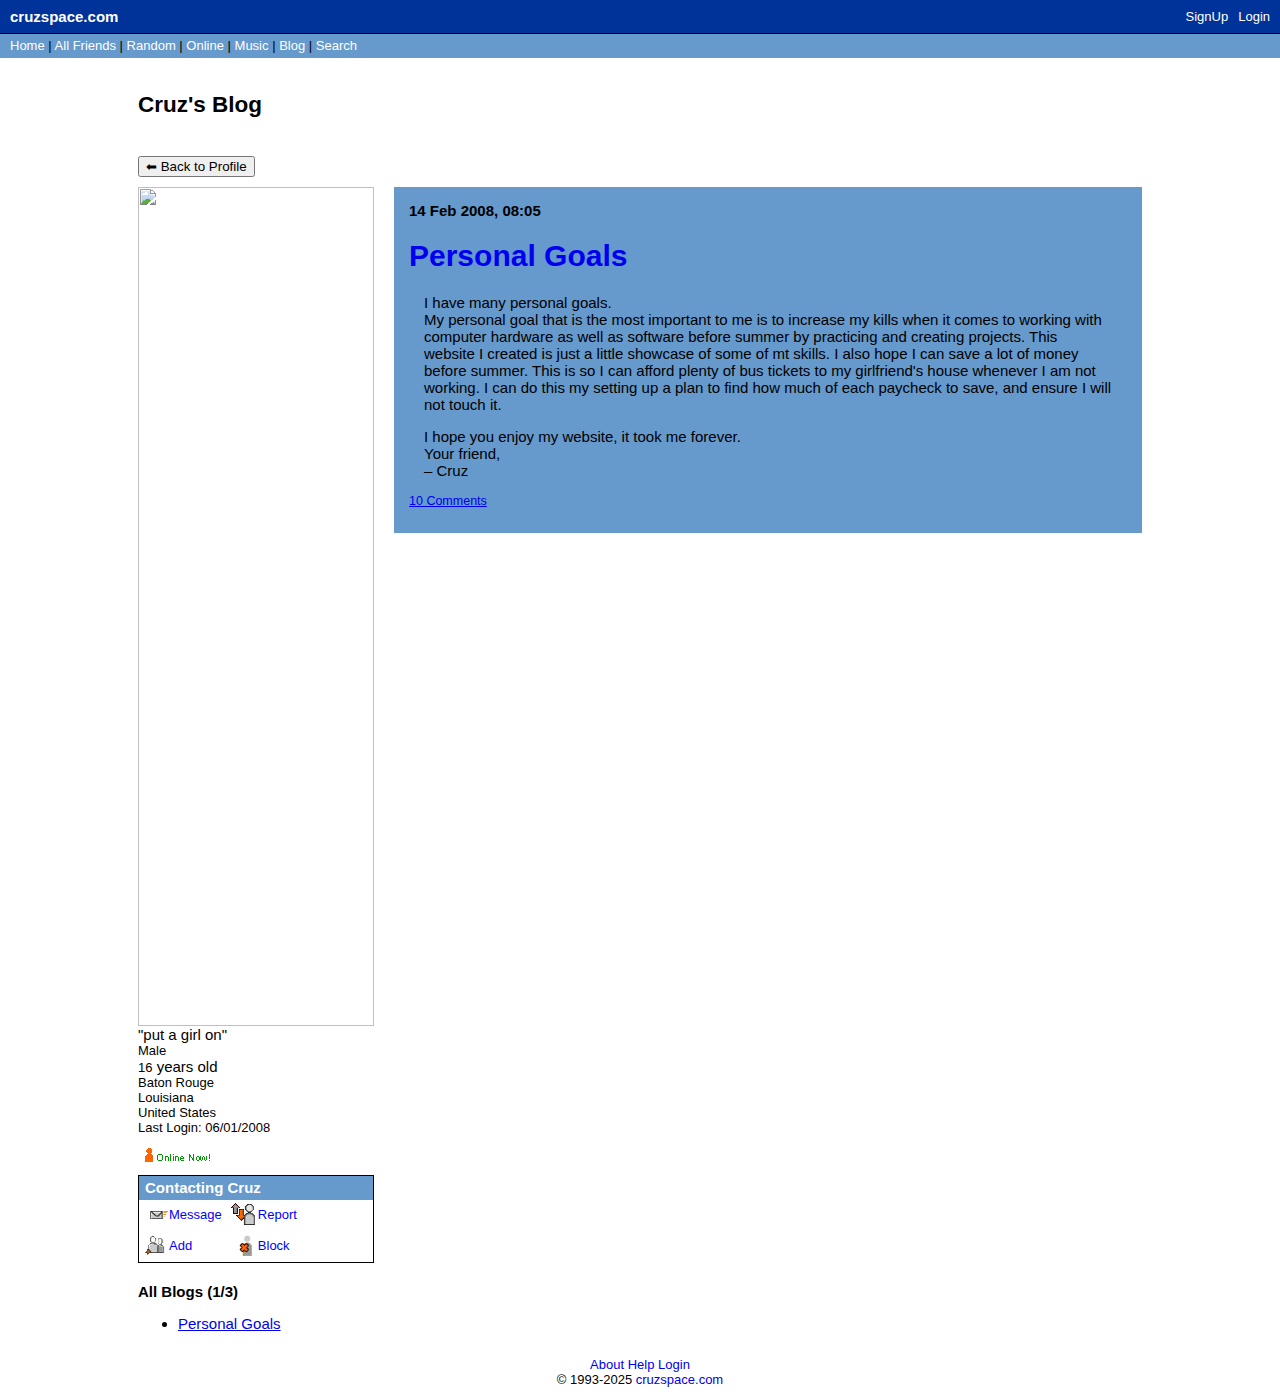
==== goal1.html @ 3d90dbf6 "hey" ====
<html lang="en"><head>
  <meta charset="UTF-8">
  <title>MYSPACE</title>
  <meta name="description" content="A PLACE FOR FWIENDS">
  <link rel="icon" type="image/png" href="favicon.png">
  <meta property="og:og:title" content="MYSPACE">
  <meta property="og:determiner" content="MY">
  <meta property="og:type" content="website">
  <meta property="og:description" content="A PLACE FOR FWIENDS">
  <meta property="og:image" content="https://myspace.windows93.net/u/1/avatar.jpg">
  <meta property="og:url" content="https://myspace.windows93.net/?id=1">
  <meta property="og:site_name" content="MYSPACE.WINDOWS93.NET">
  <meta name="viewport" content="width=device-width, initial-scale=1.0, maximum-scale=1.0, user-scalable=no">	
  <link rel="stylesheet" href="style.css">
  <script type="text/javascript" src="jquery.js"></script>
<style type="text/css" id="operaUserStyle"></style></head>
<body class="blogBody">
  <div id="container" style="animation-name: none;">
  <script>
    function timeConverter(t) {     
        //var a = new Date(t * 1000);
        var a = new Date(parseInt(t));
        var today = new Date();
        var yesterday = new Date(Date.now() - 86400000);
        var months = ['Jan', 'Feb', 'Mar', 'Apr', 'May', 'Jun', 'Jul', 'Aug', 'Sep', 'Oct', 'Nov', 'Dec'];
        var year = a.getFullYear();
        var month = months[a.getMonth()];
        var date = a.getDate();
        var hour = a.getHours();
        if (hour<10) {hour='0'+hour};
        var min = a.getMinutes();
        if (min<10) {min='0'+min};
        if (a.setHours(0,0,0,0) == today.setHours(0,0,0,0))
            return 'Today, ' + hour + ':' + min;
        else if (a.setHours(0,0,0,0) == yesterday.setHours(0,0,0,0))
            return 'Yesterday, ' + hour + ':' + min;
        else if (year == today.getFullYear())
            return date + ' ' + month + ', ' + hour + ':' + min;
        else
            return date + ' ' + month + ' ' + year + ', ' + hour + ':' + min;
    }
    function addStyleString(str) {
        var node = document.createElement('style');
        node.innerHTML = str;
        document.body.appendChild(node);
    }	
  </script>


  <style></style>
  <style>
    #header{all: unset;font-family: Arial;font-size: 15px;background: #003399;color: #fff;position: fixed;width: calc( 100% - 15px );height: 22px;padding: 5px;left: 0px;top: 0px;margin-bottom: 40px;border-bottom: 1px solid black;padding-left: 10px;padding-top: 6px;overflow: hidden;z-index: 300;}
    #hSub { all: unset; font-family: Arial;font-size: 15px;background: #6699cc;font-size: small;margin: 0px;padding: 5px; padding-top: 5px; padding-left: 5px;padding-left: 10px;padding-top: 4px;position: fixed;left: 0;top: 34px;width: calc(100% - 15px );color: #000;height: 15px;z-index: 300;}
  </style>

  <div id="header">
  <a class="logo" href="/?id=1" style=""><b><span style="padding-top: 2px; position: absolute;">cruzspace.com</span></b></a>
  <span id="hUp" style="float:right;margin-right: 5px;margin-top: 3px;font-size: small;"><a href="signup.php">SignUp</a><a href="login.php">Login</a></span>	</div>
  <div id="hSub">
    <a href="/?id=1">Home</a>  | <a href="/list.php">All <span class="sep">Friends</span></a> | <a href="/random.php">Rand<span class="sep">om</span></a> | <a href="/online.php">Online</a> | <a href="/music.php">Music</a>   <span class="sep">| <a href="/blog.php">Blog</a> </span> | <a href="/search.php">Search</a>
  </div>		<div class="blogTitle">

        <h2 class="uName" id="name">
        <a href="/blog.php?id=1" style="text-decoration:none;color:inherit;">Cruz's Blog</a>
        </h2>

      <div style="margin-top:20px;display:inline-block;width:100%;"><button onclick="window.location='/?id=1'" style="float:left;">⬅ Back to Profile</button> </div>
    </div>

  <div class="topLeft blogCard" style="animation-name: none;">


          <img src="https://i.postimg.cc/wvT7k0Pr/f59c41b8789d0c83d372a0785abc3a0e-500x500x1.jpg" class="avatar" id="avatar">	


          <div>"<span id="credo">put a girl on</span>"</div>
          <div id="gender" style="font-size:small;">Male</div>
          <div><span id="age" style="font-size:small;">16</span> years old</div>
          <div id="country" style="font-size:small;">Baton Rouge<br>Louisiana<br>United States</div>
          <div style="font-size:small;">Last Login: <span id="lastLogin">06/01/2008</span></div>
          <div id="online" style="margin-top: 10px;"><img src="/img/online.gif"></div>


    <div class="boxInfo box" style="margin-top:10px;">
      <div class="boxHead"><b>Contacting <span class="uName">Cruz</span></b></div>
      <a href="send.php?id=1"><div class="boxButton" id="sMsg">Message</div></a>
      <a href="report.php?id=1"><div class="boxButton" id="report">Report</div></a>
      <a href="invitation.php?id=1"><div class="boxButton" id="add">Add</div></a>
      <a href="blokc.php?id=1"><div class="boxButton" id="block">Block</div></a>
    </div>


    <div>
      <b>All Blogs (1/3)</b><ul><li><a href="blog.php?id=1&amp;b=1">Personal Goals</a></li></ul>		</div>


  </div>

  <div class="topRight blogPost" style="animation-name: none;">


    <div class="blogs">

    <div><div class="box blog"><div><b class="date">14 Feb 2008, 08:05</b></div><a href="/blog.php?id=1&amp;b=1" style="text-decoration:none;"><div class="blogCorpus"><h1>Personal Goals</h1></div></a><div class="blogCorpus"><p>I have many personal goals.<br>
My personal goal that is the most important to me is to increase my kills when it comes to working with computer hardware as well as software before summer by practicing and creating projects. This website I created is just a little showcase of some of mt skills. I also hope I can save a lot of money before summer. This is so I can afford plenty of bus tickets to my girlfriend's house whenever I am not working. I can do this my setting up a plan to find how much of each paycheck to save, and ensure I will not touch it.</p>
<p>I hope you enjoy my website, it took me forever.<br>
Your friend,<br>
– Cruz</p><a href="/blog.php?id=1&amp;b=1"><small>10 Comments</small><br></a></div></div><div class="box comments"></div></div></div>



    </div>


  </div>
  <div id="imgPreview"><img src=""></div>
  <div id="footer" class="box">
<div>
  <p>
    <a href="about.php">About</a> <a href="help.php">Help</a> 
    <a href="login.php">Login</a>		<br>© 1993-2025 <a style="text-decoration:none;" href="http://windows93.net">cruzspace.com</a>
  </p>
</div>	
</div>	<script>
    $( ".date" ).each(function( index ) {
      var time =  timeConverter($( this ).text())
      $( this ).text(time)
    });
    var time = Date.now()-parseInt($('#lastLogin').text())
    if(time<900000||1==1){
      $('#online').show()
    }
    var time = new Date( parseInt($('#lastLogin').text()) )
    var d = time.getDate();if (d<10) {d="0"+d};		
    var m = time.getMonth()+1;if (m<10) {m="0"+m};
    var y = time.getFullYear();
    $('#lastLogin').text(	d+'/'+m+'/'+y	);
  </script>
  <script type="text/javascript" src="index.js"></script>


</body></html>
---- style.css ----
body{
  background: #fff;
  font-family: Arial;
  padding-top: 45px;
  font-size: 15px;
}

p{
  margin: 0;
}

img{
  image-rendering: auto;
  image-rendering: crisp-edges;
  image-rendering: pixelated;
  image-orientation: from-image;
}

#container{
  max-width: 1024px;
    margin-left: auto;
    margin-right: auto;
}

.box{
  border: none;
  overflow: hidden;
}

button{
  width: max-content;
}

.avatar{
  width:200px;
  margin-right: 20px;
  cursor: zoom-in;
  image-orientation: from-image;
}

.boxInfo{
  border: 1px solid #000;
  margin-bottom: 20px;
  margin-top: 20px;
}

.boxHead{
  background: #6699cc;
  color: white;
  padding: 3px;
  padding-bottom: 4px;
  padding-left: 6px;
}

.boxInfo table {
  width: 100%;
}

.boxInfo td:nth-child(1) {
background-color: #b1d0ef;
width: 25%;
color: #69c;
font-weight: bold;
padding: 2px;
}

.boxInfo td:nth-child(2) {
   background-color: #d2e7fb;
   color: #000;
padding: 2px;
}

.rightHead{
  background: #fc9;
  color: #cc6633;
  padding-left: 4px;
}

.topLeft{
  float: left;
  width: calc( 40% - 20px );
  padding:10px;
}

.topRight{
  float: right;
  width: calc( 60% - 20px );
  padding:10px;
}

.extended{
  border: 1px solid #000;
  text-align: center;
  margin-bottom: 20px;
  margin-top: 15px;
}

.extended a{
  text-decoration: none;
}

.blurbs{
  margin-bottom: 20px;
}

h4{
  color: #cc6633;
  margin-bottom: 0px;
}

.fwiendCount{
  color: #f93;
}

.fwiendCounter{
  margin-top: 10px;
  margin-bottom: 20px;
}

.boxButton{
  display: inline-block;
  width: calc( 49% - 60px );
  padding-left: 30px;
  height: 24px;
  font-size: small;
  color: blue;
  padding-top: 7px;
}

.fwiendFace {
  max-width: 25%;
  display: inline-grid;
  width: calc( 24% - 6px );
  padding: 3px;
  text-align: center;
}

.fwiendFace b{
  overflow: hidden;
}

.fwiendFace img {
  width: calc( 100% );
}

#top{
  padding-left: 10px;
  padding-right: 10px;
}

#top a{
  text-decoration: none;
}

#viewFriends{
  margin-top: 20px;
  margin-bottom: 20px;
  text-align: right;
}

#userWall{
  margin-top: 10px;
  word-wrap:break-word; 
  display:inline-block;
  overflow: hidden;
  width: 100%;
}

#commentInput{
  width: calc( 100% - 6px );
  margin: 0;
  margin-top: 10px;
  height: 100px;
}

form{
  margin-bottom: 20px;
  text-align: right;
}

textarea, textarea:focus {
  outline: none;
  box-shadow:none !important;
  border:1px solid #422918;
}

#footer{
  font-size:small;
  width: 100%;
  bottom: 0px;
  display: grid;
  text-align: center;
}

#footer a {
  text-decoration: none;
}

#sMsg {
    background-repeat: no-repeat;
    background-image: url(img/sendMailIcon.gif);
}
#block {
    background-repeat: no-repeat;
    background-image: url(img/blockuser.gif);
}
#report {
    background-repeat: no-repeat;
    background-image: url(img/icon_rank_user4.gif);
}
#add {
    background-repeat: no-repeat;
    background-image: url(img/addFriendIcon.gif);
}

#mailboxContent{
  padding: 3px;
}

.friendRequests{
  display: inline-grid;
  width: 43%;
  background: #fc9;
  padding: 10px;
  border: 3px solid #fff;
  max-width: calc( 25% - 85px );
  text-align: center;
}

.allfwieds{
  width: 100%;
  margin-bottom: 30px;
}

.allfwiedsItem{
  max-width: calc( 25% - 85px );
  display: inline-grid;
  background: #fc9;
  border: 6px solid white;
  padding: 10px;
  overflow: hidden;
  text-align: center;
}

.allfwiedsItem img{

}

.allfwiedsItem a {
  text-decoration: none;
}

.allfwiedsItem button{
  width: auto;
}

.allfwiedsItemTop{
  background: #fc9;
}

.short{
  margin-top: -15px;
}

#header{
  background: #003399;
  color: #fff;
  position: fixed;
  width: calc( 100% - 15px );
  height: 22px;
  padding: 5px;
  left: 0px;
  top: 0px;
  margin-bottom: 40px;
  border-bottom: 1px solid black;
  padding-left: 10px;
  padding-top: 6px;
  overflow:hidden;
  z-index: 300;
}

#header a:not(.logo) {
  margin-left:10px;
  color:#fff;
  font-size: small;
  text-decoration:none;
}

a.logo{
  color:white;
  text-decoration:none;
}

#header img {
  top: 9px;
  left: 9px;
  position: absolute;
}

.inboxList{
  border-bottom: 1px gray solid;
  padding: 10px;
  background: #fc9;
}

.inboxListContainer{
  border-top: 1px gray solid;
  border-left: 1px gray solid;
  border-right: 1px gray solid;
}

.inboxMsg{
  padding: 10px;
    background: #fc9;
    margin-top: 20px;
    border: 1px gray solid;
}

#mail form{
  text-align: left;
}

#mail{
  padding: 20px;
}

.url{
  border: solid 2px #69c;
  padding: 2px;
}

.tableLeft{
  background: #f93;
  width: 25%;
  padding: 10px;
  vertical-align: top;
  overflow: hidden;
}

.tableLeft > a > div {
  overflow: hidden;
    max-width: 115px;
    text-align: center;
}

.tableRight{
  width: 75%;
  background: #fc9;
  padding: 10px;
  vertical-align: top;
  overflow-wrap: anywhere;
}

.tableLeft img{
  max-width: calc(100%);
  image-orientation: from-image;
}

.tableLeft a{
  text-decoration: none;
}

.songName{
  margin-top: 0px;
  font-size: small;
}

.player{
  padding: 4px;
    margin-top: 20px;
    margin-bottom: 20px;
    background: lightgray;
    color: #000;
    width: calc(100% - 10px );
  border: 1px solid #999;
}

audio {
    /* border: solid 1px #fff; */
    /* padding: 2px; */
    margin-bottom: 0px;
    margin-top: 5px;
    width: 100%;
    height: 30px;
    /* background: #fff; */
    outline: none;
    margin-bottom: -3px;
    /* filter: sepia(0%) saturate(100%) grayscale(0) contrast(100%) invert(100%); */
}

a.list{
  color: #000;
  text-decoration: none;
}
a.list:hover{
  color: #003399;
  font-weight: bold;
}

@-moz-document url-prefix() {
  audio {
    filter: sepia(0%) saturate(100%) grayscale(0) contrast(100%) invert(100%);
  margin-bottom: -4px;
  }
}

.blinkViolet{
  animation:blinkingTextViolet 0.3s infinite;
}
@keyframes blinkingTextViolet{
  0%{		color: black;	}
  49%{	color: violet;	}
  50%{	color: violet;	}
  99%{	color:violet;	}
  100%{	color: black;	}
}

.blinkRed{
  animation:blinkingTextRed 0.3s infinite;
}
@keyframes blinkingTextRed{
  0%{		color: black;	}
  49%{	color: red;	}
  50%{	color: red;	}
  99%{	color: red;	}
  100%{	color: black;	}
}

.blinkYellow{
  animation:blinkingTextYellow 0.3s infinite;
}
@keyframes blinkingTextYellow{
  0%{		color: black;	}
  49%{	color: yellow;	}
  50%{	color: yellow;	}
  99%{	color: yellow;	}
  100%{	color: black;	}
}

.blinkGreen{
  animation:blinkingTextGreen 0.3s infinite;
}
@keyframes blinkingTextGreen{
  0%{		color: green;	}
  49%{	color: #C3FF00;	}
  50%{	color: #C3FF00;	}
  99%{	color: #C3FF00;	}
  100%{	color: green;	}
}

#imgPreview {
  z-index: 3000;
  top: 0px;
  left: 0px;
  display: block;
  position: fixed;
  width: 100%;
  height: 100%;
  -webkit-animation-duration: 1s;
  animation-duration: 0.2s;
  -webkit-animation-fill-mode: both;
  animation-fill-mode: both;
  animation-name: tada;
  background-color: rgb(0, 0, 0);
  background-color: rgba(0, 0, 0, 0.6);
  filter: progid:DXImageTransform.Microsoft.gradient(startColorstr=#99000000, endColorstr=#99000000);
  -ms-filter: "progid:DXImageTransform.Microsoft.gradient(startColorstr=#99000000, endColorstr=#99000000)";
  cursor: zoom-out;
  display: none;
}

#imgPreview img {
    width: auto;
    height: auto;
    max-height: calc(100% - 10px );
    max-width: 100%;
    position: absolute;
    top: 0;
    bottom: 0;
    left: 0;
    right: 0;
    margin: auto;
    border: 5px solid #fff;
    cursor: zoom-out;
    background: #fff;
}

#hSub {
  background: #6699cc;
  font-size: small;
  margin: 0px;
  padding: 6px;
  padding-left: 10px;
  padding-top: 4px;
  position: fixed;
  left: 0;
  top: 34px;
  width: calc(100% - 15px );
  color: #000;
  height: 15px;
  z-index: 300;
}

#hSub a {
  color: #fff;
  text-decoration: none;
}

.blogs, .blog{
  margin-bottom: 20px;
}

.blogs div, .blog div{
  margin-bottom: 10px;
}

.blog {
  background-color: #6699cc;
  padding: 15px;
}

.blogCorpus{

}

.blog p {
  margin: 1em;
}

.blogCard{
  width: calc( 25% - 20px );
}

.blogCard .avatar {
    width: 100%;
    margin-right: 0px;
    image-orientation: from-image;
}

.blogPost{
  width: calc( 75% - 20px );
}

.blogTitle{
  padding-left: 10px;
  padding-right: 10px;
  padding-top: 20px;
}

@media only screen and (max-width: 768px) {
  /* For mobile phones: */
  .topLeft, .topRight{
    width: auto;
    float: none;
  }
  .extended {
  margin-top: -18px;
  }

  .allfwiedsItem, .friendRequests {
  max-width: calc( 50% - 86px );
  }

}

@media only screen and (max-width:768px){
  #header{height:51px}#hSub{top:63px}#hUp{float:left;left:0;font-size:small;position:fixed;top:35px}.sep{display:none}.topLeft{margin-top:30px}
  .allfwieds{margin-top: 30px;}
}

 #musicPlaylist{
    background: lightgray;
    color: #000;
    padding: 10px;
    border: 1px solid #999;
    margin-top: -30px;
    border-top: none;
    margin-bottom: 20px;
}

.playlistElem:nth-child(odd) {
  background: #ddd;
}

#musicPlaylist span:hover{
  color:blue;
  cursor: pointer;
}

.tableRight img{
  max-width: 100%;
}

.pagination a{
  color: #003399;
  text-decoration: none;
}

.pagination a.active{
  color: #000;
  font-weight: bolder;
}

.fwiendslatestBlogs{
  height: 20px;
  max-height: 20px;
  width: 100%;
  list-style: disclosure-closed;
  padding-bottom: 5px;
}

.blogsAvatar{
  width:20px; 
  height:20px; 
  background-size: cover;
  background-position: center center;
  display: inline-block;
  margin-left: 5px;
}
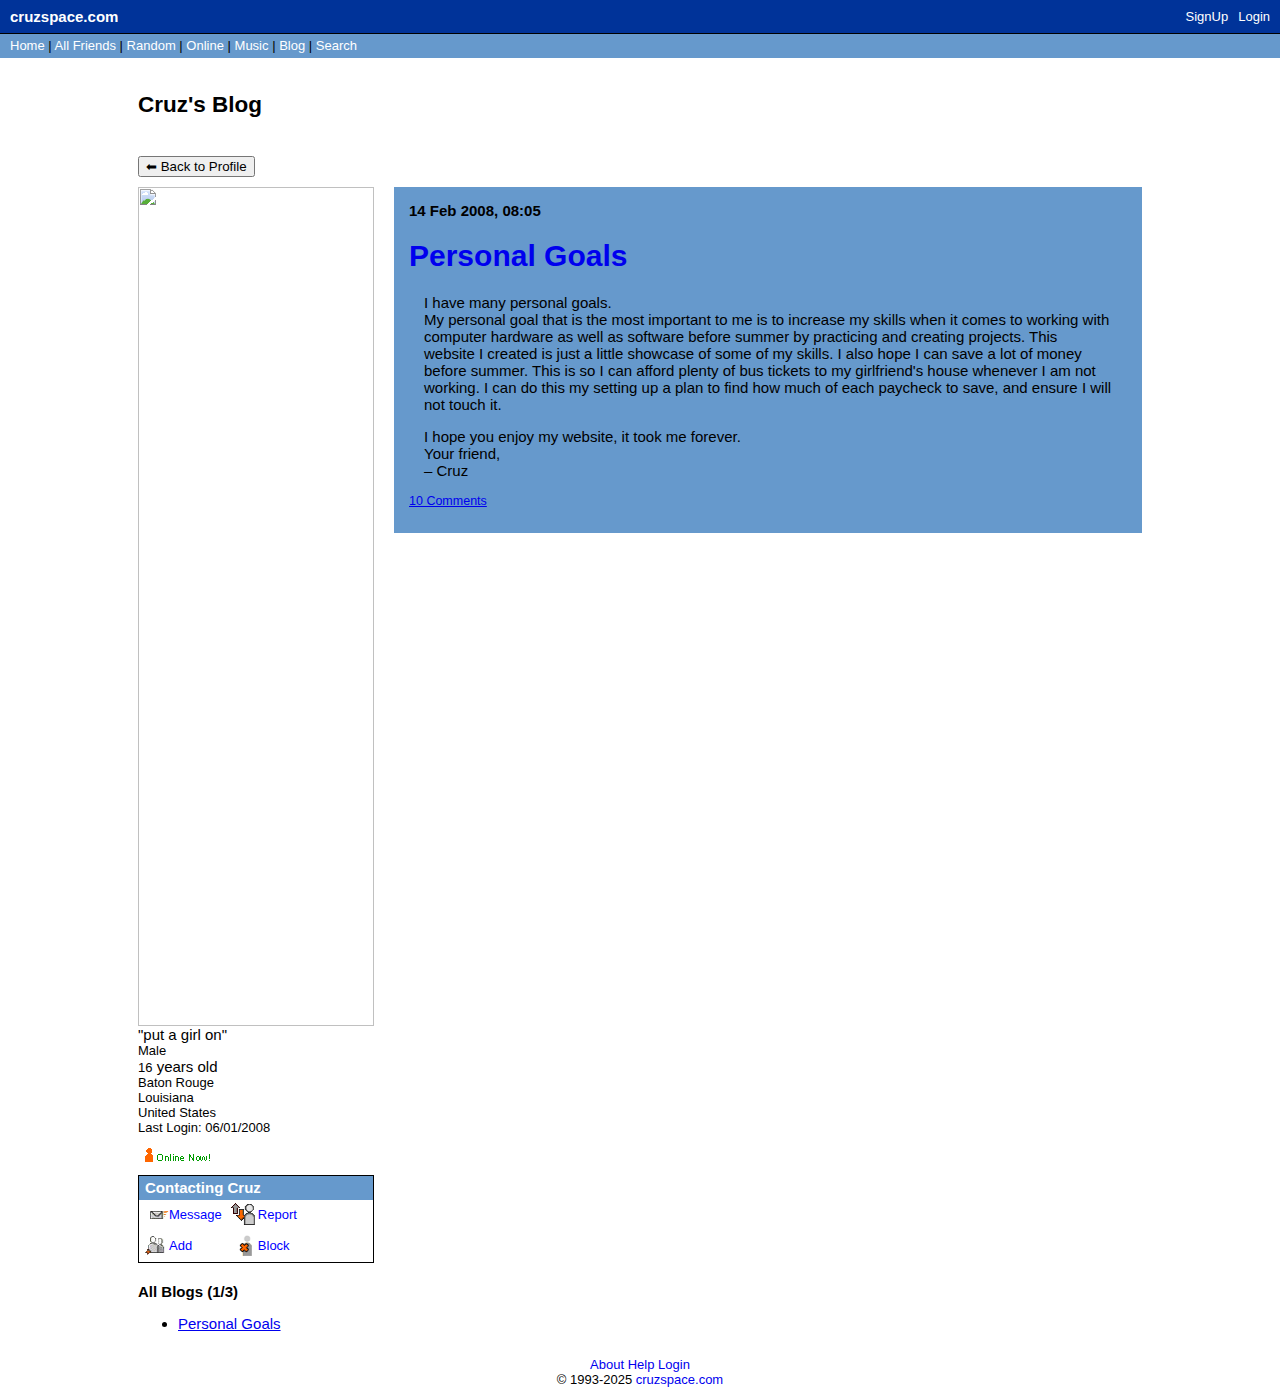
==== commit c7927fbd: "Update goal1.html" ====
--- a/goal1.html
+++ b/goal1.html
@@ -102,7 +102,7 @@
     <div class="blogs">
 
     <div><div class="box blog"><div><b class="date">14 Feb 2008, 08:05</b></div><a href="/blog.php?id=1&amp;b=1" style="text-decoration:none;"><div class="blogCorpus"><h1>Personal Goals</h1></div></a><div class="blogCorpus"><p>I have many personal goals.<br>
-My personal goal that is the most important to me is to increase my kills when it comes to working with computer hardware as well as software before summer by practicing and creating projects. This website I created is just a little showcase of some of mt skills. I also hope I can save a lot of money before summer. This is so I can afford plenty of bus tickets to my girlfriend's house whenever I am not working. I can do this my setting up a plan to find how much of each paycheck to save, and ensure I will not touch it.</p>
+My personal goal that is the most important to me is to increase my skills when it comes to working with computer hardware as well as software before summer by practicing and creating projects. This website I created is just a little showcase of some of my skills. I also hope I can save a lot of money before summer. This is so I can afford plenty of bus tickets to my girlfriend's house whenever I am not working. I can do this my setting up a plan to find how much of each paycheck to save, and ensure I will not touch it.</p>
 <p>I hope you enjoy my website, it took me forever.<br>
 Your friend,<br>
 – Cruz</p><a href="/blog.php?id=1&amp;b=1"><small>10 Comments</small><br></a></div></div><div class="box comments"></div></div></div>
@@ -139,4 +139,4 @@
   <script type="text/javascript" src="index.js"></script>
 
 
-</body></html>+</body></html>
